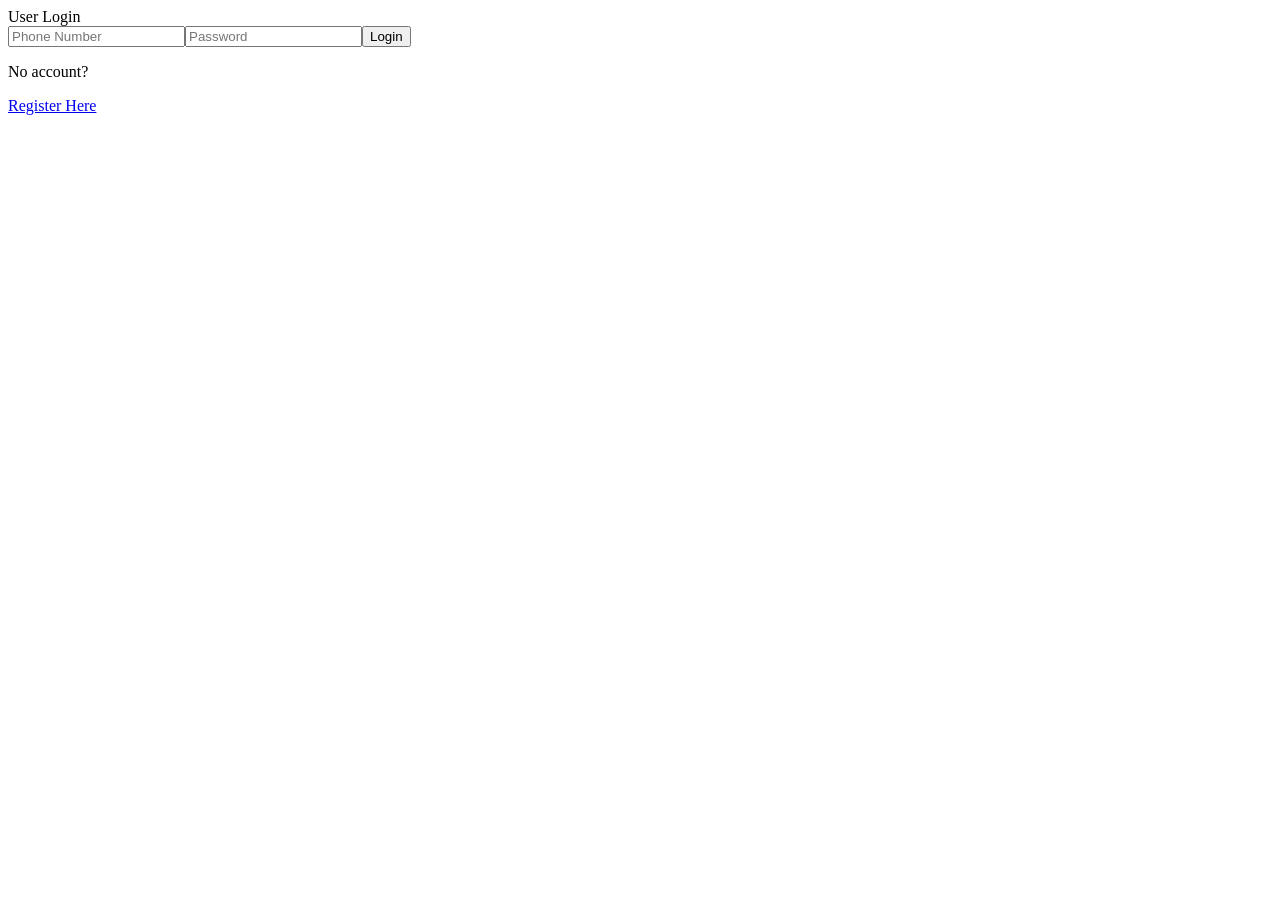
==== login.html @ 655eecb4 "Create login.html" ====
<!DOCTYPE html><html><head><title>Login</title><link rel="stylesheet" href="style.css"><script src="script.js"></script></head><body><header>User Login</header><div class="container"><input id="phone" placeholder="Phone Number"><input id="pass" type="password" placeholder="Password"><button onclick="login()">Login</button>

<p>No account?</p><a href="register.html">Register Here</a>

</div></body></html>
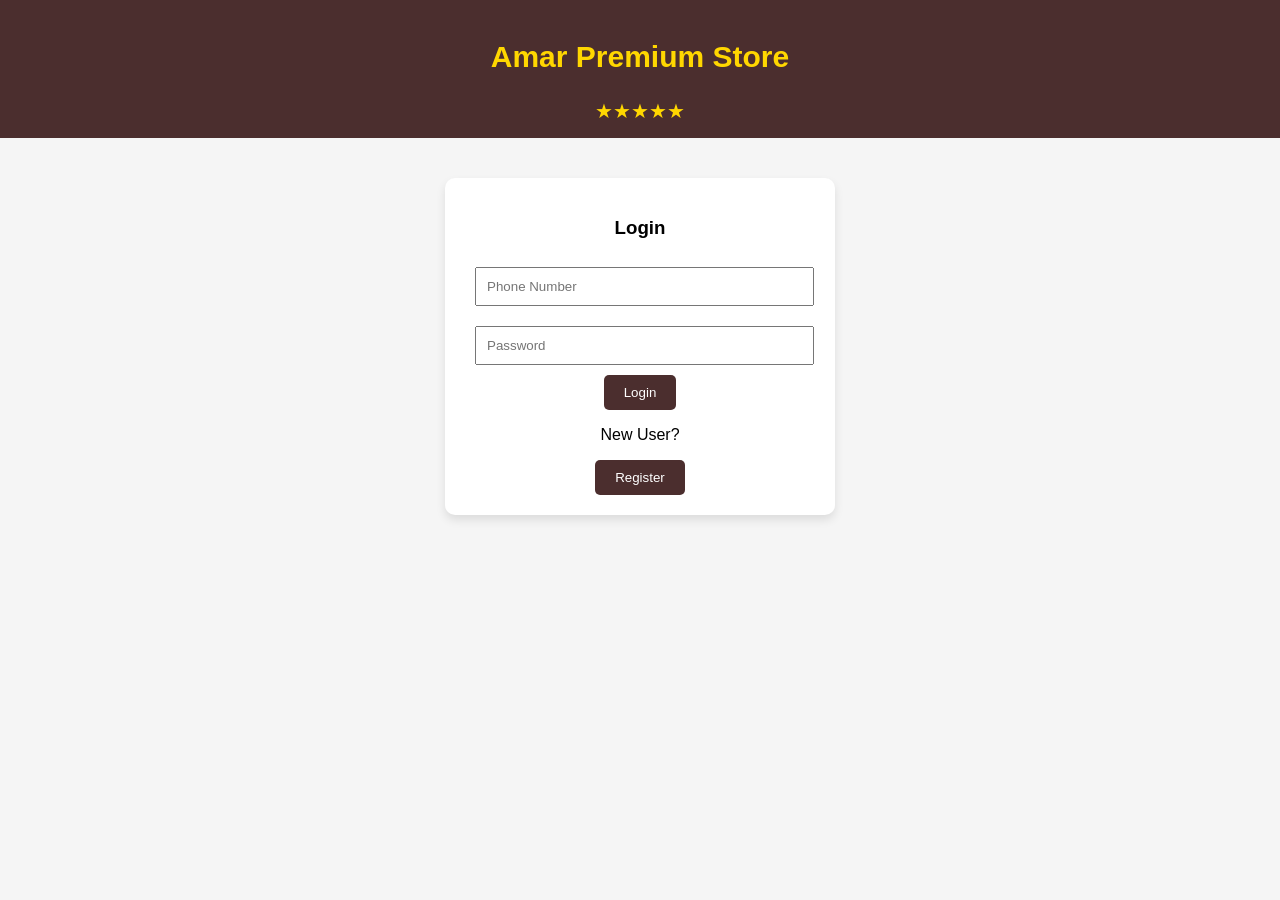
==== commit ed989205: "Update login.html" ====
--- a/login.html
+++ b/login.html
@@ -1,5 +1,50 @@
-<!DOCTYPE html><html><head><title>Login</title><link rel="stylesheet" href="style.css"><script src="script.js"></script></head><body><header>User Login</header><div class="container"><input id="phone" placeholder="Phone Number"><input id="pass" type="password" placeholder="Password"><button onclick="login()">Login</button>
+ <!DOCTYPE html><html>
+<head><meta name="viewport" content="width=device-width, initial-scale=1"><title>Login - Amar Premium Store</title><style>
 
-<p>No account?</p><a href="register.html">Register Here</a>
+body{
+font-family:Arial;
+background:#f5f5f5;
+text-align:center;
+margin:0;
+}
 
-</div></body></html>
+header{
+background:#4b2e2e;
+color:white;
+padding:15px;
+}
+
+.star{
+color:gold;
+font-size:20px;
+}
+
+.box{
+background:white;
+padding:20px;
+margin:40px auto;
+max-width:350px;
+border-radius:10px;
+box-shadow:0 5px 10px rgba(0,0,0,0.1);
+}
+
+input{
+width:90%;
+padding:10px;
+margin:10px;
+}
+
+button{
+background:#4b2e2e;
+color:white;
+border:none;
+padding:10px 20px;
+border-radius:5px;
+}
+
+</style></head><body><header><div class="star"⭐⭐⭐⭐⭐</div><h2>Amar Premium Store</h2><div class="star">★★★★★</div></header><div class="box"><h3>Login</h3><input placeholder="Phone Number"><input placeholder="Password"><br><button onclick="location.href='otp.html'">Login</button>
+
+<p>New User?</p><button onclick="location.href='register.html'">Register</button>
+
+</div></body>
+</html>
